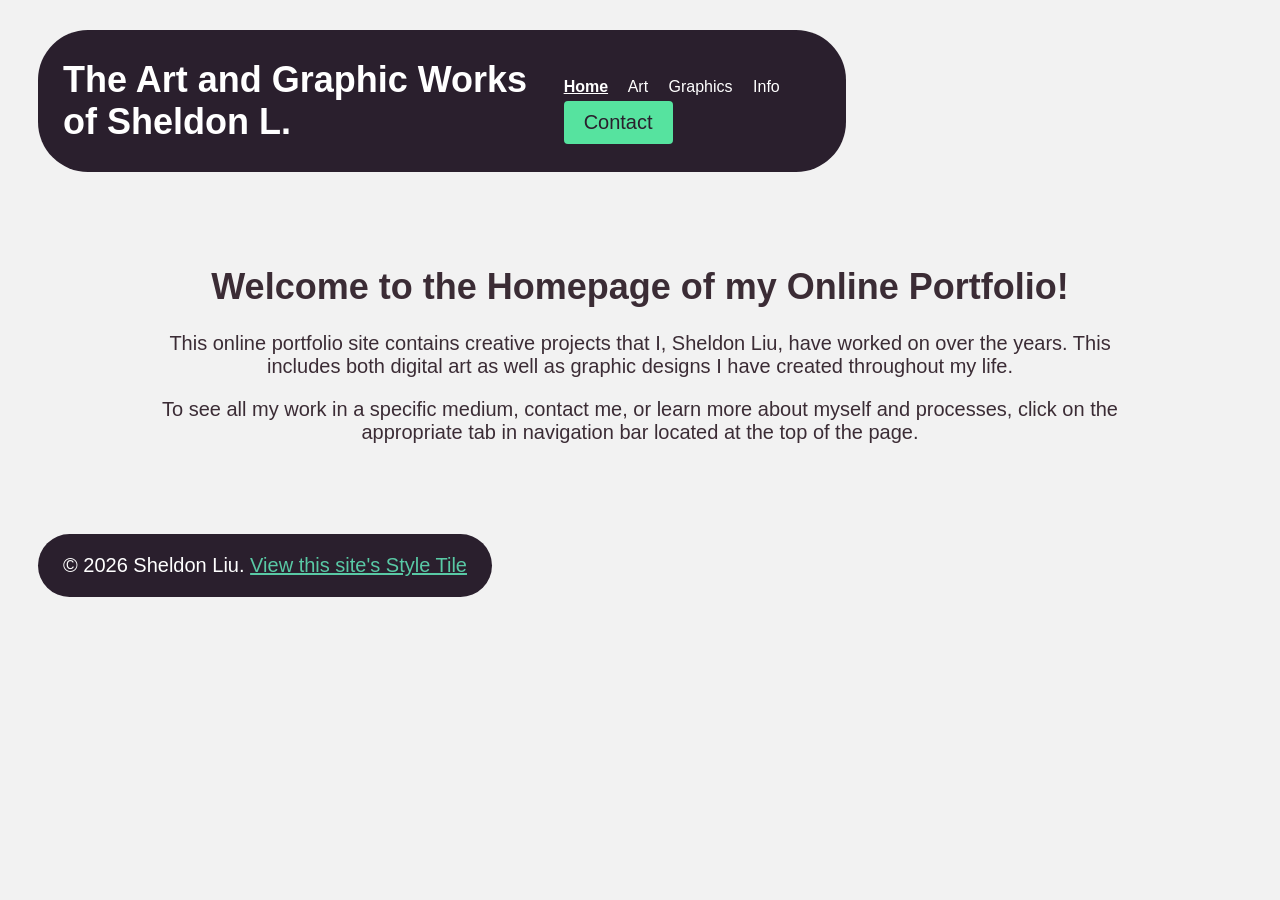
==== index.html @ 76bf813e "Update index.html" ====
<!DOCTYPE html>
<html lang="en">
<head>
  <meta charset="UTF-8">
  <title>The Art and Graphic Works of Sheldon L.</title>
  <link rel="stylesheet" href="css/style.css">
</head>
<body>

    <a href="#main-content" class="skip-link">Skip to main content</a>
  
<header>
<h1>The Art and Graphic Works of Sheldon L.</h1>
  <nav>
    <a href="index.html" aria-current="page">Home</a>
    <a href="art.html">Art</a>
    <a href="graphic.html">Graphics</a>
    <a href="info.html">Info</a>
    <a href="contact.html" class="cta">Contact</a>
  </nav>
</header>
  
<main id="main-content">
  <h1>Welcome to the Homepage of my Online Portfolio!</h1>
  <p>This online portfolio site contains creative projects that I, Sheldon Liu, have worked on over the years. This includes both digital art as well as graphic designs I have created throughout my life.</p> 
  <p>To see all my work in a specific medium, contact me, or learn more about myself and processes, click on the appropriate tab in navigation bar located at the top of the page.</p>
</main>

<footer>
  <p>&copy; 2026 Sheldon Liu. <a href="style-tile.html">View this site's Style Tile</a></p>
</footer>

</body>
</html>
---- css/style.css ----
body {
  font-family: 'Trebuchet MS', sans-serif;
  color: #3B2C35;
  background-color: #F2F2F2;
}

header {
  background-color: #2A1F2D;
  color: #FFFFFF;
  padding: 5px 25px;
  display: flex;
  justify-content: space-between;
  align-items: baseline;
  border-radius: 50px;
  max-width: 60%;
  margin: 30px;
}

header nav a {
  color: #FFFFFF;
  margin-right: 16px;
  text-decoration: none;
  font-weight: normal;
}

nav a[aria-current="page"] {
  font-weight: bold;
  text-decoration: underline;
}

.skip-link {
  position: absolute;
  top: -40px;
  left: -20px;
  background-color: #2A1F2D;
  color: #ffffff;
  padding: 3px 12px 3px 30px;
  z-index: 100;
  border-radius: 50px;
  text-decoration: none;
}

.skip-link:focus {
  top: 0;
}

a:focus {
  outline: 5px solid #59C9A5;
}

h1 {
  font-size: 2.25rem;
}

h2 {
  font-size: 1.75rem;
}

p {
  font-size: 1.25rem;
}

a {
  color: #59C9A5;
}

.description {
  max-width: 60%;
  text-align: left;
  padding: 0px 55px;
}

main {
  max-width: 1000px;
  margin: 0 auto;
  padding: 40px 20px;
  text-align: center;
}

footer {
  background-color: #2A1F2D;
  color: #FFFFFF;
  padding: 0px 25px;
  display: flex;
  align-items: baseline;
  border-radius: 50px;
  width: fit-content;
  margin: 30px;
}

.cta {
  display: inline-block;
  background-color: #56E39F;
  color: #2A1F2D;
  font-size: 1.25rem;
  padding: 10px 20px;
  border-radius: 4px;
  margin-top: 5px;
}

.swatch {
  display: inline-block;
  width: 200px;
  height: 50px;
  margin-bottom: 8px;
  border-radius: 4px;
  vertical-align: top;
}

.swatch-primary { background-color: #2A1F2D; }
.swatch-neutral { background-color: #3B2C35; }
.swatch-accent { background-color: #59C9A5; }
.swatch-cta { background-color: #56E39F; }

.type-sample-h1 { font-size: 2.25rem; }
.type-sample-h2 { font-size: 1.75rem; }
.type-sample-body { font-size: 1.25rem; }
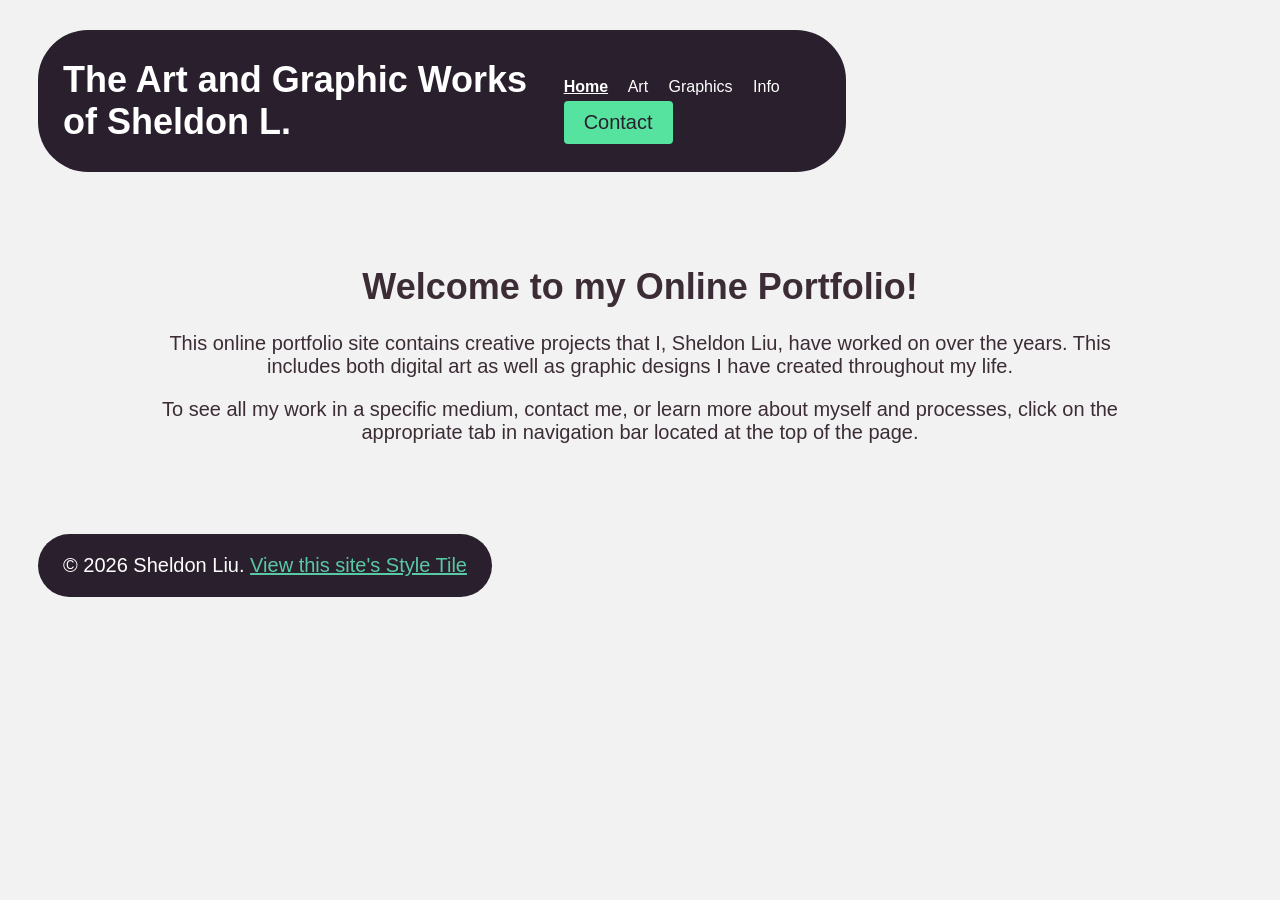
==== commit acc48b2e: "Update index.html" ====
--- a/index.html
+++ b/index.html
@@ -21,7 +21,7 @@
 </header>
   
 <main id="main-content">
-  <h1>Welcome to the Homepage of my Online Portfolio!</h1>
+  <h1>Welcome to my Online Portfolio!</h1>
   <p>This online portfolio site contains creative projects that I, Sheldon Liu, have worked on over the years. This includes both digital art as well as graphic designs I have created throughout my life.</p> 
   <p>To see all my work in a specific medium, contact me, or learn more about myself and processes, click on the appropriate tab in navigation bar located at the top of the page.</p>
 </main>
--- a/css/style.css
+++ b/css/style.css
@@ -81,9 +81,9 @@
   background-color: #2A1F2D;
   color: #FFFFFF;
   padding: 0px 25px;
+  border-radius: 50px;
   display: flex;
   align-items: baseline;
-  border-radius: 50px;
   width: fit-content;
   margin: 30px;
 }
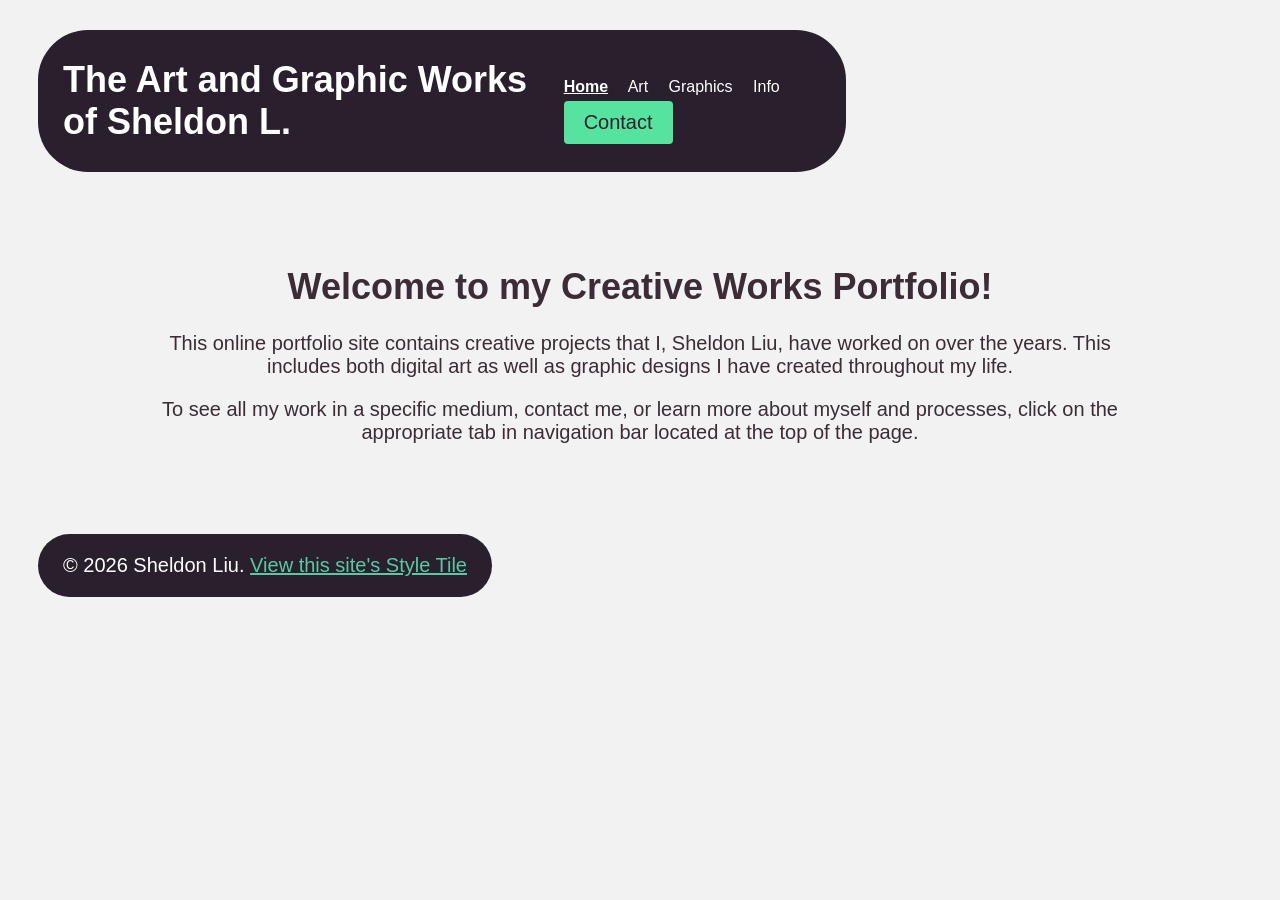
==== commit 3e23331a: "Update index.html" ====
--- a/index.html
+++ b/index.html
@@ -21,7 +21,7 @@
 </header>
   
 <main id="main-content">
-  <h1>Welcome to my Online Portfolio!</h1>
+  <h1>Welcome to my Creative Works Portfolio!</h1>
   <p>This online portfolio site contains creative projects that I, Sheldon Liu, have worked on over the years. This includes both digital art as well as graphic designs I have created throughout my life.</p> 
   <p>To see all my work in a specific medium, contact me, or learn more about myself and processes, click on the appropriate tab in navigation bar located at the top of the page.</p>
 </main>
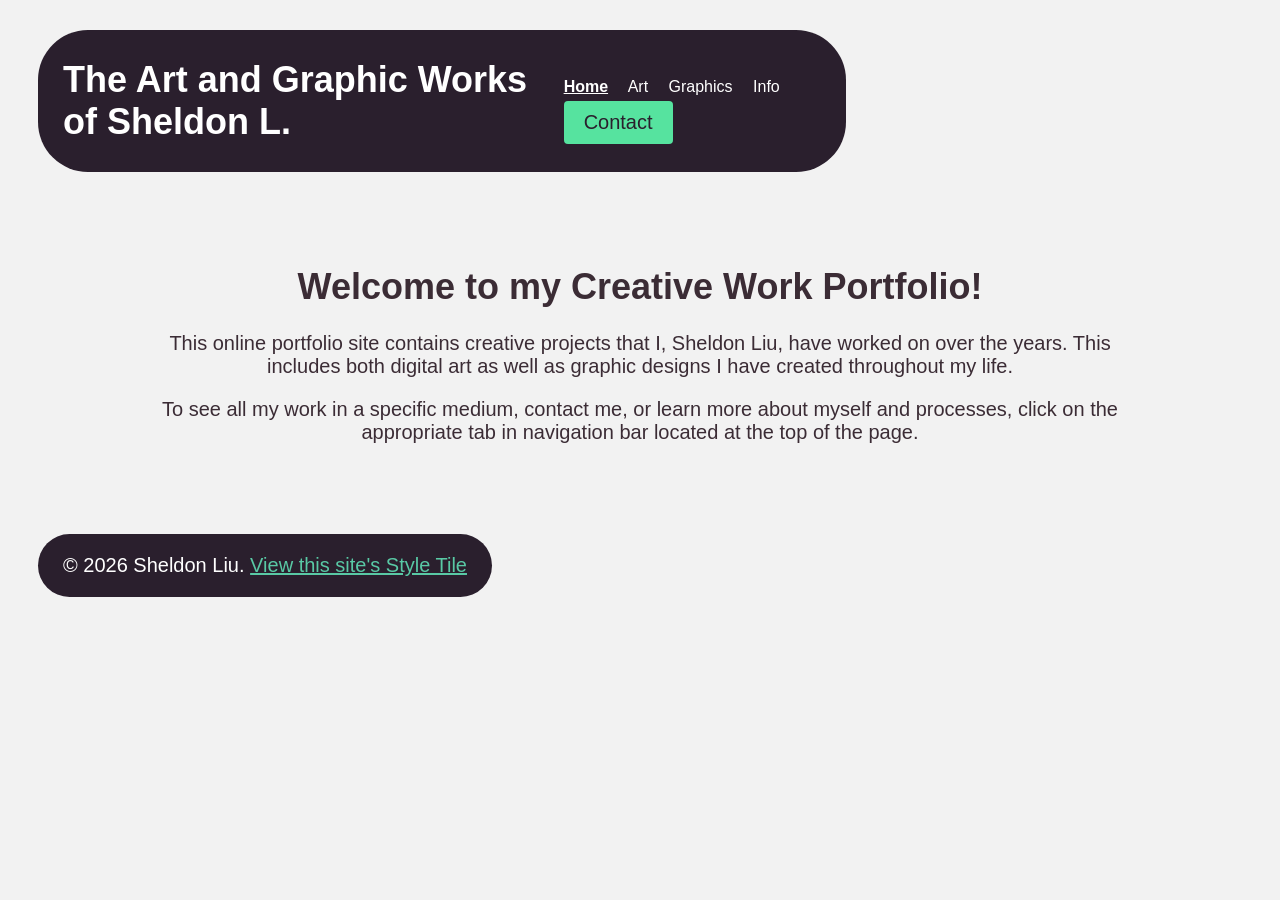
==== commit f08f1a5b: "Update index.html" ====
--- a/index.html
+++ b/index.html
@@ -21,7 +21,7 @@
 </header>
   
 <main id="main-content">
-  <h1>Welcome to my Creative Works Portfolio!</h1>
+  <h1>Welcome to my Creative Work Portfolio!</h1>
   <p>This online portfolio site contains creative projects that I, Sheldon Liu, have worked on over the years. This includes both digital art as well as graphic designs I have created throughout my life.</p> 
   <p>To see all my work in a specific medium, contact me, or learn more about myself and processes, click on the appropriate tab in navigation bar located at the top of the page.</p>
 </main>
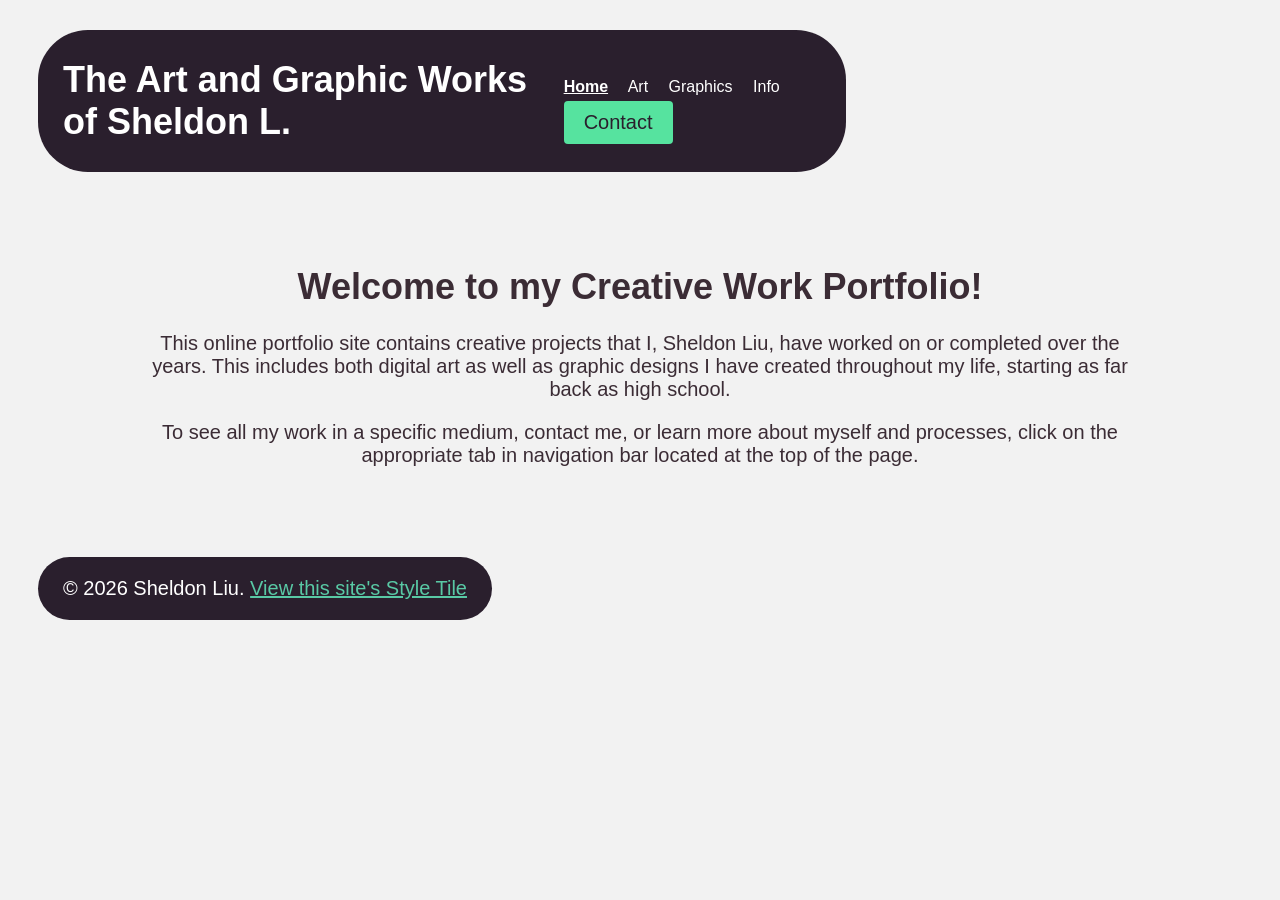
==== commit 909b645b: "Update index.html" ====
--- a/index.html
+++ b/index.html
@@ -22,7 +22,7 @@
   
 <main id="main-content">
   <h1>Welcome to my Creative Work Portfolio!</h1>
-  <p>This online portfolio site contains creative projects that I, Sheldon Liu, have worked on over the years. This includes both digital art as well as graphic designs I have created throughout my life.</p> 
+  <p>This online portfolio site contains creative projects that I, Sheldon Liu, have worked on or completed over the years. This includes both digital art as well as graphic designs I have created throughout my life, starting as far back as high school.</p> 
   <p>To see all my work in a specific medium, contact me, or learn more about myself and processes, click on the appropriate tab in navigation bar located at the top of the page.</p>
 </main>
 
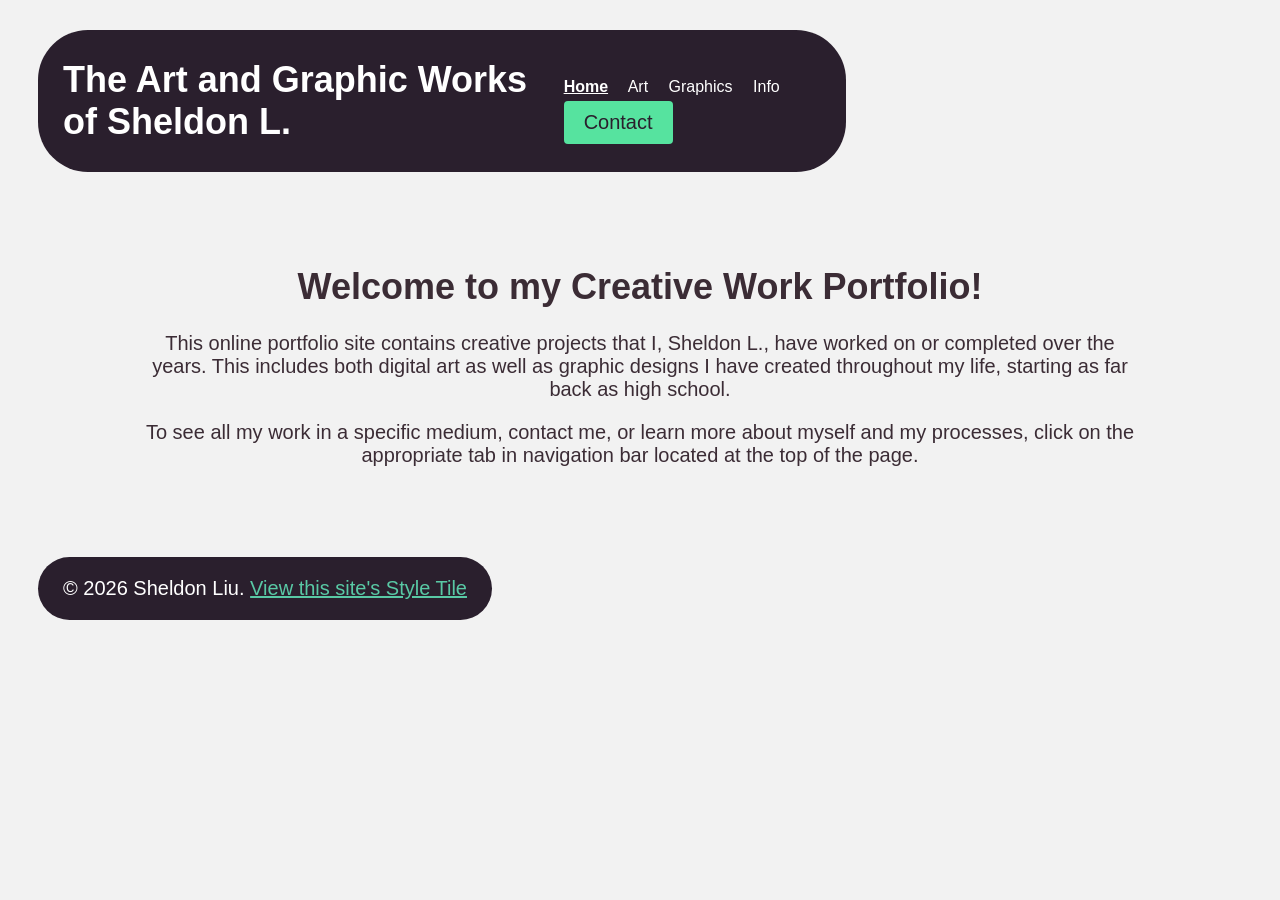
==== commit b167cc7a: "Update index.html" ====
--- a/index.html
+++ b/index.html
@@ -22,8 +22,8 @@
   
 <main id="main-content">
   <h1>Welcome to my Creative Work Portfolio!</h1>
-  <p>This online portfolio site contains creative projects that I, Sheldon Liu, have worked on or completed over the years. This includes both digital art as well as graphic designs I have created throughout my life, starting as far back as high school.</p> 
-  <p>To see all my work in a specific medium, contact me, or learn more about myself and processes, click on the appropriate tab in navigation bar located at the top of the page.</p>
+  <p>This online portfolio site contains creative projects that I, Sheldon L., have worked on or completed over the years. This includes both digital art as well as graphic designs I have created throughout my life, starting as far back as high school.</p> 
+  <p>To see all my work in a specific medium, contact me, or learn more about myself and my processes, click on the appropriate tab in navigation bar located at the top of the page.</p>
 </main>
 
 <footer>
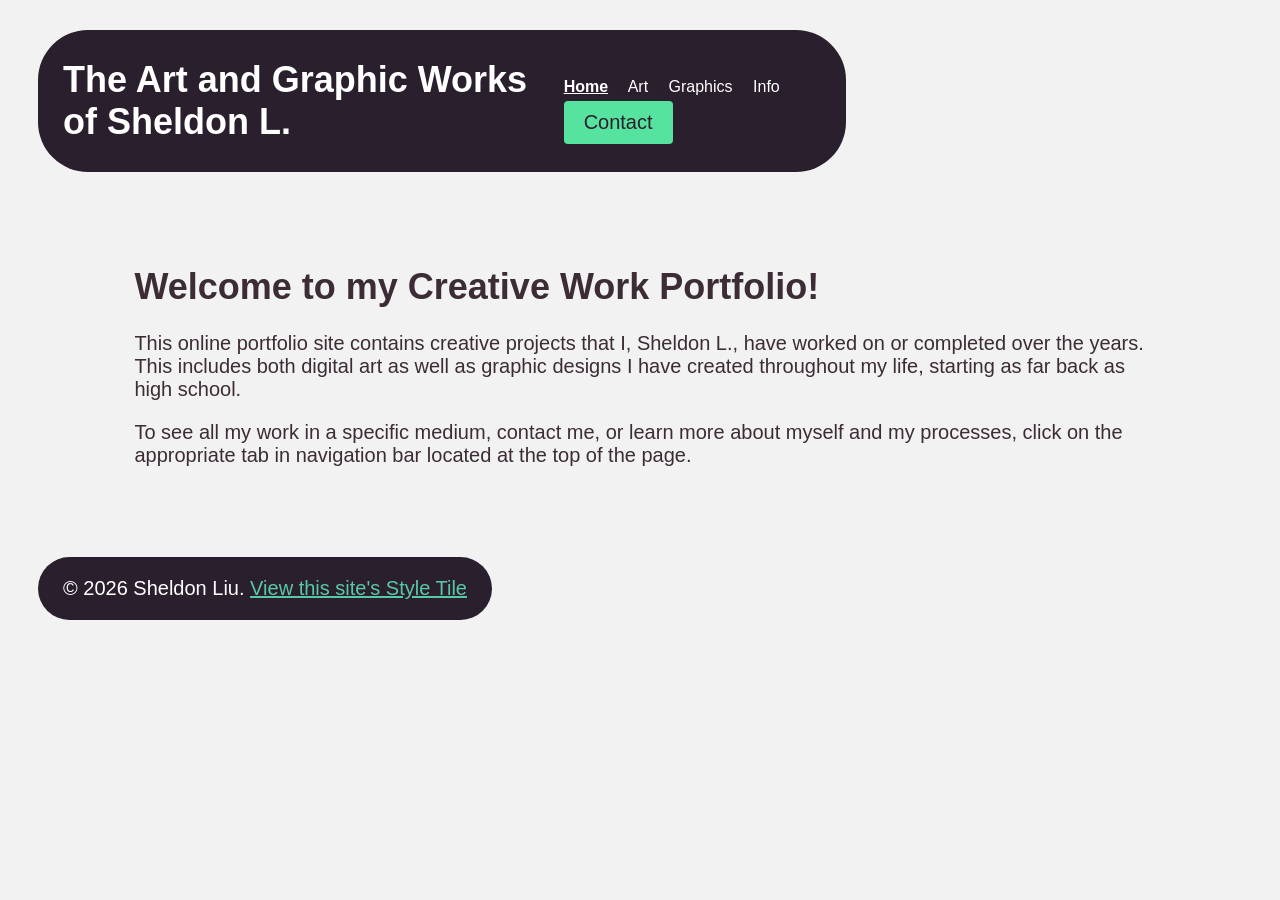
==== commit 4088d83b: "add viewport meta tag" ====
--- a/index.html
+++ b/index.html
@@ -3,6 +3,7 @@
 <head>
   <meta charset="UTF-8">
   <title>The Art and Graphic Works of Sheldon L.</title>
+  <meta name="viewport" content="width=device-width, initial-scale=1">
   <link rel="stylesheet" href="css/style.css">
 </head>
 <body>
--- a/css/style.css
+++ b/css/style.css
@@ -71,10 +71,9 @@
 }
 
 main {
-  max-width: 1000px;
+  max-width: 80%;
   margin: 0 auto;
   padding: 40px 20px;
-  text-align: center;
 }
 
 footer {
@@ -98,6 +97,61 @@
   margin-top: 5px;
 }
 
+table {
+  border-collapse: collapse;
+  max-width: 100%;
+}
+
+th, td {
+  border: 2px solid #2A1F2D;
+  padding: 1rem;
+  text-align: left;
+}
+
+th {
+  background-color: #2A1F2D;
+  color: #ffffff;
+}
+
+tbody tr:nth-child(odd) {
+  background-color: #d6d6d6;
+}
+
+label {
+  display: block;
+  margin-top: 1.5rem;
+  font-weight: bold;
+}
+
+input, textarea {
+  display: block;
+  margin-top: 0.25rem;
+  width: 100%;
+  max-width: 480px;
+}
+
+button[type="submit"] {
+  display: block;
+  background-color: #56E39F;
+  color: #2A1F2D;
+  font-size: 1.75rem;
+  padding: 16px 32px;
+  border: none;
+  border-radius: 4px;
+  margin: 2rem auto;
+  font-weight: bold;
+  text-decoration: underline;
+}
+
+form {
+  background-color: #3B2C35;
+  color: #ffffff;
+  padding: 30px;
+  border-radius: 8px;
+  max-width: 480px;
+  margin: 0 auto;
+}
+
 .swatch {
   display: inline-block;
   width: 200px;
@@ -111,6 +165,7 @@
 .swatch-neutral { background-color: #3B2C35; }
 .swatch-accent { background-color: #59C9A5; }
 .swatch-cta { background-color: #56E39F; }
+.swatch-table { background-color: #D6D6D6; }
 
 .type-sample-h1 { font-size: 2.25rem; }
 .type-sample-h2 { font-size: 1.75rem; }
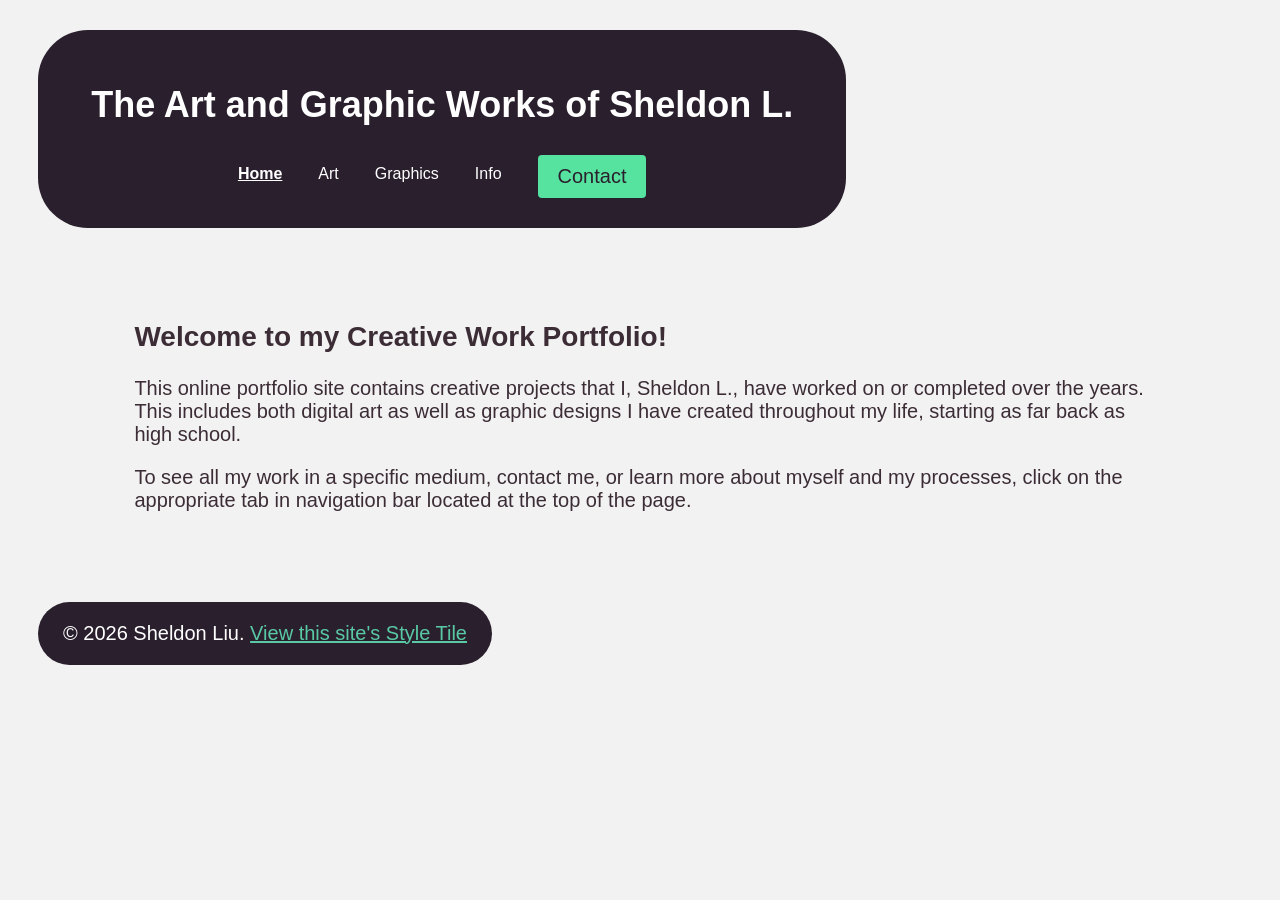
==== commit 31912707: "SEO Accessibility pass" ====
--- a/index.html
+++ b/index.html
@@ -2,8 +2,9 @@
 <html lang="en">
 <head>
   <meta charset="UTF-8">
-  <title>The Art and Graphic Works of Sheldon L.</title>
+  <title>Homepage | The Art and Graphic Works of Sheldon L.</title>
   <meta name="viewport" content="width=device-width, initial-scale=1">
+  <meta name="description" content="Explore the art and graphic works of Sheldon L. starting here.">
   <link rel="stylesheet" href="css/style.css">
 </head>
 <body>
@@ -22,7 +23,7 @@
 </header>
   
 <main id="main-content">
-  <h1>Welcome to my Creative Work Portfolio!</h1>
+  <h2>Welcome to my Creative Work Portfolio!</h2>
   <p>This online portfolio site contains creative projects that I, Sheldon L., have worked on or completed over the years. This includes both digital art as well as graphic designs I have created throughout my life, starting as far back as high school.</p> 
   <p>To see all my work in a specific medium, contact me, or learn more about myself and my processes, click on the appropriate tab in navigation bar located at the top of the page.</p>
 </main>
--- a/css/style.css
+++ b/css/style.css
@@ -7,13 +7,33 @@
 header {
   background-color: #2A1F2D;
   color: #FFFFFF;
-  padding: 5px 25px;
+  padding: 30px 25px;
   display: flex;
   justify-content: space-between;
-  align-items: baseline;
+  align-items: center;
   border-radius: 50px;
-  max-width: 60%;
+  max-width: 100%;
   margin: 30px;
+  flex-direction: column;
+}
+
+nav {
+  display: flex;
+  flex-direction: column;
+  gap: 20px;
+  align-items: center;
+}
+
+@media (min-width: 1200px) {
+  nav {
+    flex-direction: row;
+    align-items: center;
+  }
+
+  header {
+    width: 60%;
+    max-width: 60%;
+  }
 }
 
 header nav a {
@@ -75,6 +95,13 @@
   margin: 0 auto;
   padding: 40px 20px;
 }
+
+img, video {
+  width: 100%;
+  max-width: 400px;
+  height: auto;
+}
+  
 
 footer {
   background-color: #2A1F2D;
@@ -88,18 +115,29 @@
 }
 
 .cta {
-  display: inline-block;
+  display: block;
+  width: max-content;
   background-color: #56E39F;
   color: #2A1F2D;
   font-size: 1.25rem;
   padding: 10px 20px;
   border-radius: 4px;
-  margin-top: 5px;
+  margin-top: 5px auto 0 auto;
+  margin: 5px auto 0 auto;
 }
 
 table {
+  width: 100%;
   border-collapse: collapse;
   max-width: 100%;
+  table-layout: fixed;
+}
+
+table img {
+  width: 100%;
+  max-width: 100%;
+  height: auto;
+  display: block;
 }
 
 th, td {
@@ -107,6 +145,7 @@
   padding: 1rem;
   text-align: left;
 }
+
 
 th {
   background-color: #2A1F2D;
